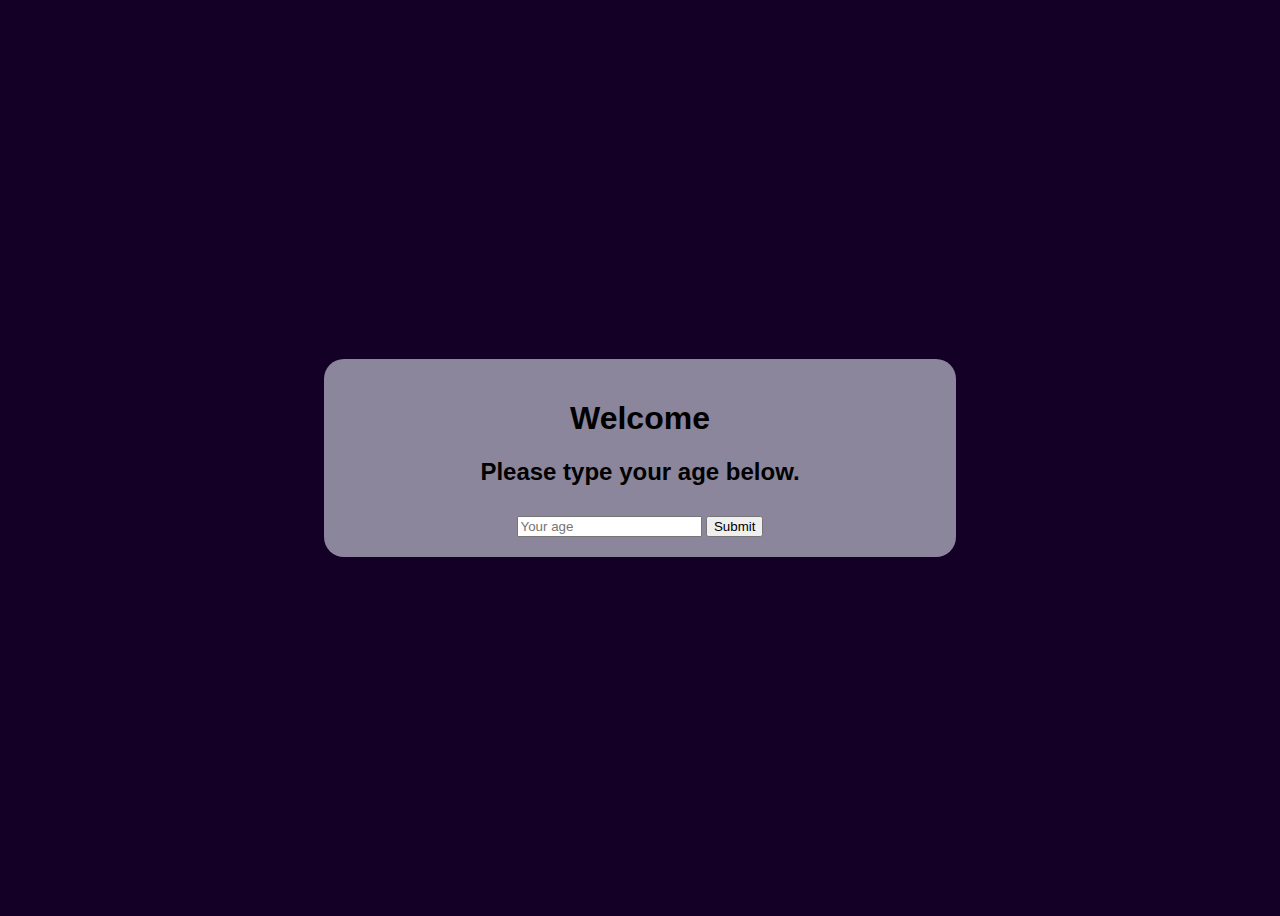
==== index.html @ 99836a5a "finish ex" ====
<!DOCTYPE html>
<html lang="en">
<head>
    <meta charset="UTF-8">
    <meta name="viewport" content="width=device-width, initial-scale=1.0">
    <title>Document</title>
    <link rel="stylesheet" href="style.css">
</head>
<body>
    <div class="container-section">
        <div class="content">
            <h1>Welcome</h1>
            <h2>Please type your age below.</h2>
            <input class="input" type="text" name="value" id="ivalue" placeholder="Your age">
            <input  class="sub" type="submit" value="Submit">
            <div>
                <p class="resp"></p>
            </div>
        </div>
    </div>
    <script src="script.js"></script>
</body>
</html>
---- style.css ----
body {
  background-color: rgb(20, 0, 39);
  display: flex;
  justify-content: center;
  align-items: center;
  height: 100vh;
  font-family: Arial, Helvetica, sans-serif;
}

.container-section {
  width: 50%;
}
.content {
  background-color: rgba(240, 248, 255, 0.541);
  padding: 20px;
  border-radius: 20px;
  text-align: center;
}


.sub{
    margin-top: 10px;
}

.resp{
    display: none;
}
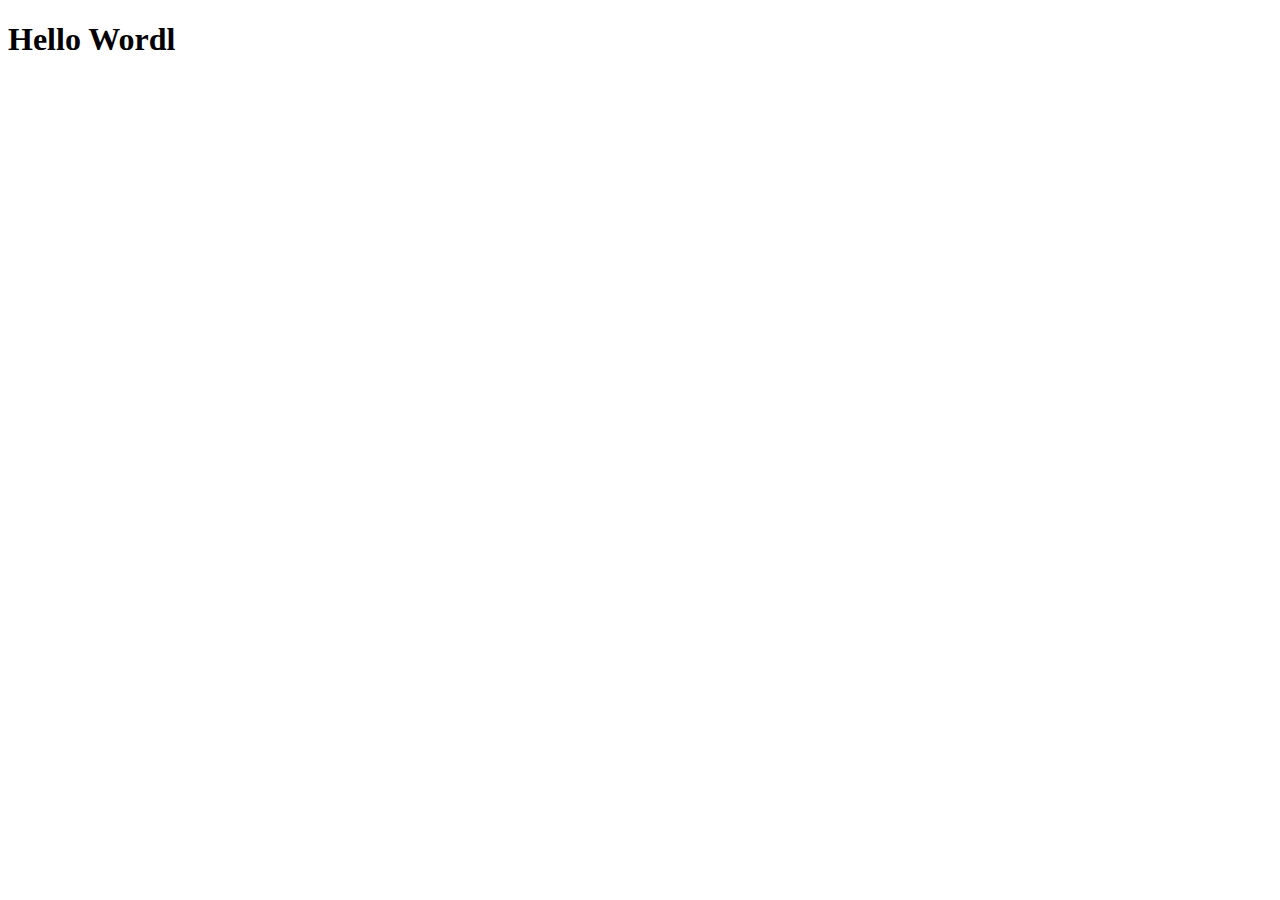
==== commit d354f0d4: "project carrocel" ====
--- a/index.html
+++ b/index.html
@@ -4,20 +4,8 @@
     <meta charset="UTF-8">
     <meta name="viewport" content="width=device-width, initial-scale=1.0">
     <title>Document</title>
-    <link rel="stylesheet" href="style.css">
 </head>
 <body>
-    <div class="container-section">
-        <div class="content">
-            <h1>Welcome</h1>
-            <h2>Please type your age below.</h2>
-            <input class="input" type="text" name="value" id="ivalue" placeholder="Your age">
-            <input  class="sub" type="submit" value="Submit">
-            <div>
-                <p class="resp"></p>
-            </div>
-        </div>
-    </div>
-    <script src="script.js"></script>
+    <h1>Hello Wordl</h1>
 </body>
 </html>